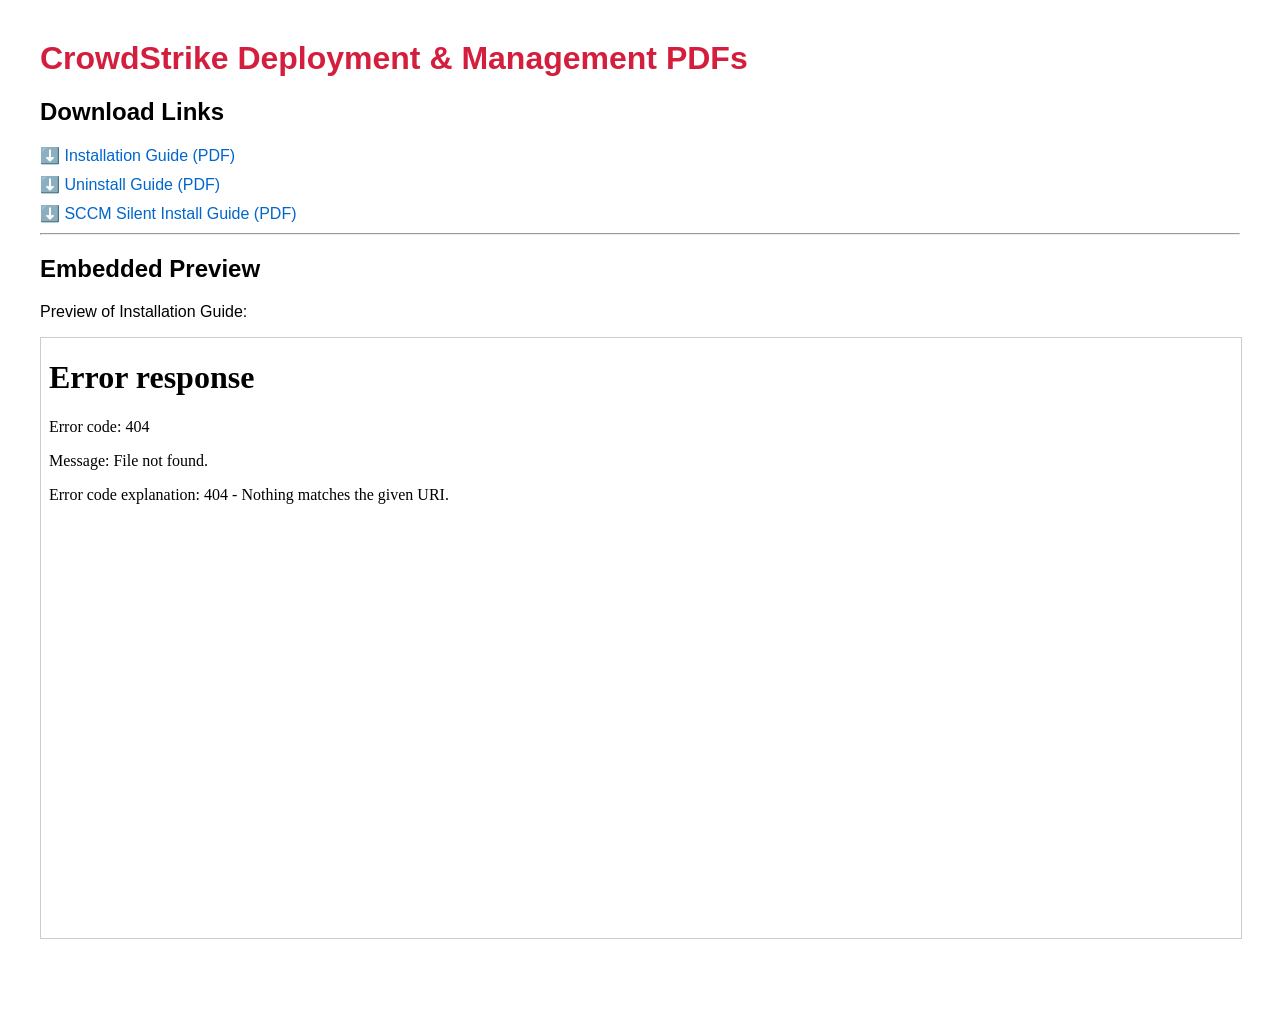
==== corwdstrike.html @ c7ddf528 "Add files via upload" ====
<!DOCTYPE html>
<html lang="en">
<head>
    <meta charset="UTF-8">
    <title>CrowdStrike Deployment Resources</title>
    <style>
        body {
            font-family: Arial, sans-serif;
            margin: 40px;
        }
        h1 {
            color: #d31f3d;
        }
        iframe {
            width: 100%;
            height: 600px;
            border: 1px solid #ccc;
            margin-bottom: 40px;
        }
        .pdf-links a {
            display: block;
            margin-bottom: 10px;
            color: #0066cc;
            text-decoration: none;
        }
        .pdf-links a:hover {
            text-decoration: underline;
        }
    </style>
</head>
<body>

    <h1>CrowdStrike Deployment & Management PDFs</h1>

    <div class="pdf-links">
        <h2>Download Links</h2>
        <a href="C:\Users\gshan\OneDrive\Desktop\Folder\CrowdStrike_Initial_for_Linux.pdf" download>⬇️ Installation Guide (PDF)</a>
        <a href="pdfs/crowdstrike_uninstall_guide.pdf" download>⬇️ Uninstall Guide (PDF)</a>
        <a href="pdfs/crowdstrike_silent_install_sccm.pdf" download>⬇️ SCCM Silent Install Guide (PDF)</a>
    </div>

    <hr>

    <h2>Embedded Preview</h2>
    <p>Preview of Installation Guide:</p>
    <iframe src="pdfs/crowdstrike_installation_guide.pdf"></iframe>

</body>
</html>
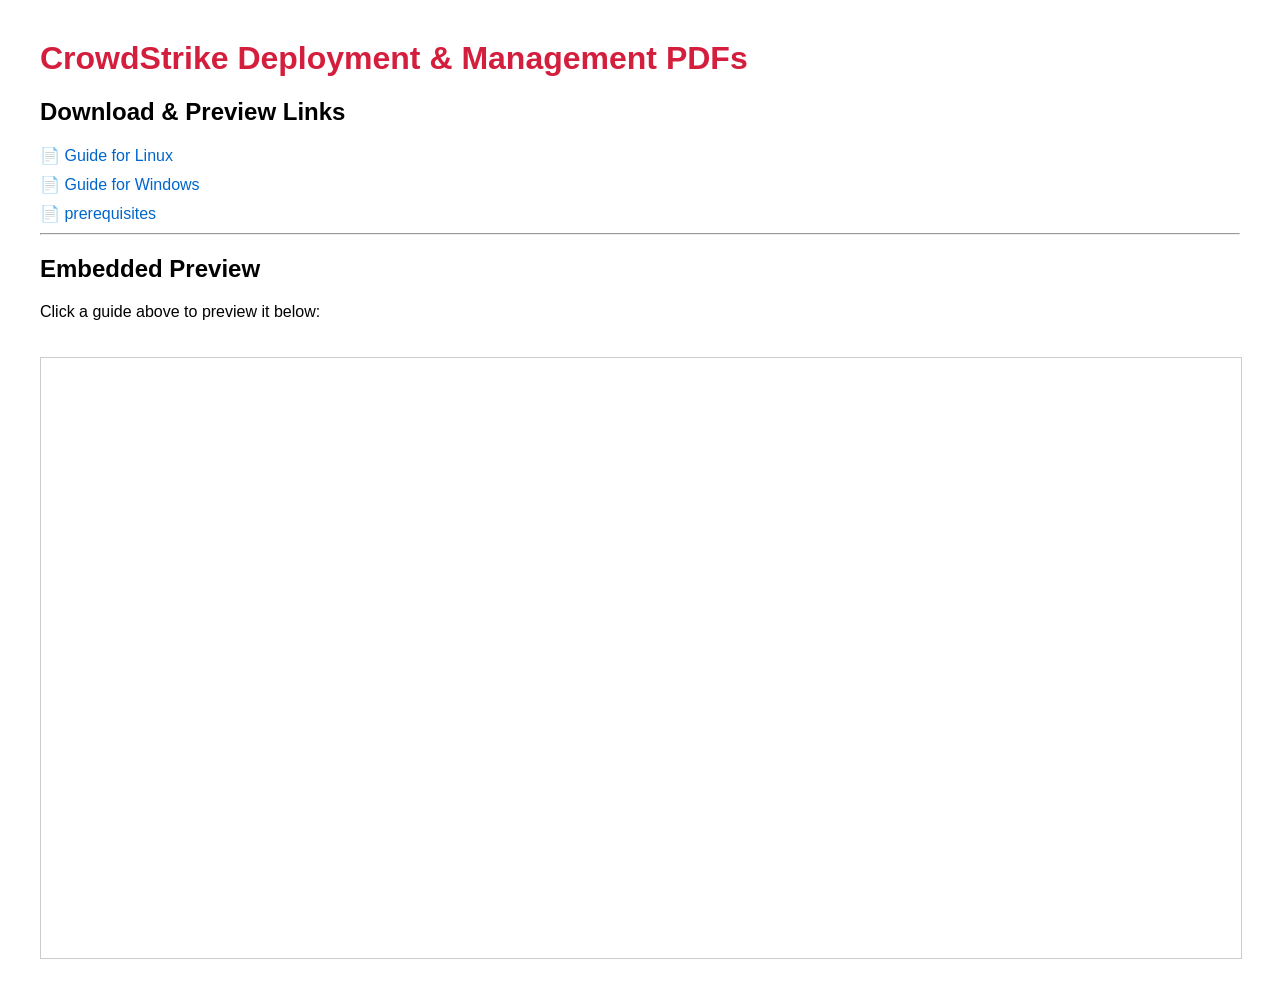
==== commit 26d16b9a: "Update corwdstrike.html" ====
--- a/corwdstrike.html
+++ b/corwdstrike.html
@@ -15,13 +15,14 @@
             width: 100%;
             height: 600px;
             border: 1px solid #ccc;
-            margin-bottom: 40px;
+            margin-top: 20px;
         }
         .pdf-links a {
             display: block;
             margin-bottom: 10px;
             color: #0066cc;
             text-decoration: none;
+            cursor: pointer;
         }
         .pdf-links a:hover {
             text-decoration: underline;
@@ -33,17 +34,32 @@
     <h1>CrowdStrike Deployment & Management PDFs</h1>
 
     <div class="pdf-links">
-        <h2>Download Links</h2>
-        <a href="C:\Users\gshan\OneDrive\Desktop\Folder\CrowdStrike_Initial_for_Linux.pdf" download>⬇️ Installation Guide (PDF)</a>
-        <a href="pdfs/crowdstrike_uninstall_guide.pdf" download>⬇️ Uninstall Guide (PDF)</a>
-        <a href="pdfs/crowdstrike_silent_install_sccm.pdf" download>⬇️ SCCM Silent Install Guide (PDF)</a>
+        <h2>Download & Preview Links</h2>
+        <a href="./CrowdStrike_Initial_for_Linux.pdf" data-preview="./CrowdStrike_Initial_for_Linux.pdf">📄 Guide for Linux</a>
+        <a href="./CrowdStrike_Initial_for_Windows.pdf" data-preview="./CrowdStrike_Initial_for_Windows.pdf">📄 Guide for Windows</a>
+        <a href="./Falcon Logscale Connector requirements.pdf" data-preview="./Falcon Logscale Connector requirements.pdf">📄 prerequisites</a>
     </div>
 
     <hr>
 
     <h2>Embedded Preview</h2>
-    <p>Preview of Installation Guide:</p>
-    <iframe src="pdfs/crowdstrike_installation_guide.pdf"></iframe>
+    <p id="preview-label">Click a guide above to preview it below:</p>
+    <iframe id="pdf-preview" src="" title="PDF Preview"></iframe>
+
+    <script>
+        const links = document.querySelectorAll('.pdf-links a');
+        const iframe = document.getElementById('pdf-preview');
+        const label = document.getElementById('preview-label');
+
+        links.forEach(link => {
+            link.addEventListener('click', (event) => {
+                event.preventDefault(); // prevent navigation
+                const pdfSrc = link.getAttribute('data-preview');
+                iframe.src = pdfSrc;
+                label.textContent = `Previewing: ${link.textContent}`;
+            });
+        });
+    </script>
 
 </body>
 </html>
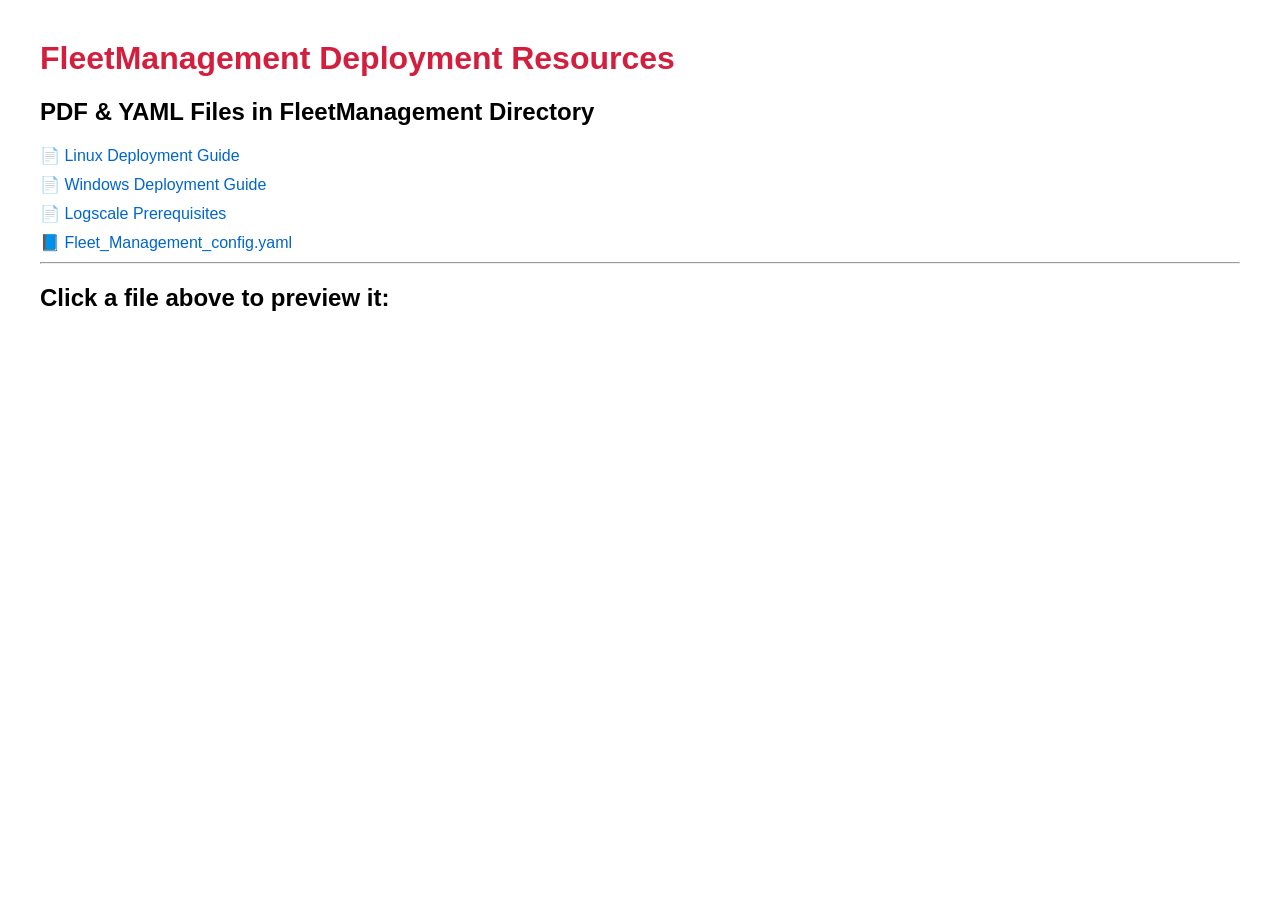
==== commit fea2af0c: "Update corwdstrike.html" ====
--- a/corwdstrike.html
+++ b/corwdstrike.html
@@ -2,7 +2,7 @@
 <html lang="en">
 <head>
     <meta charset="UTF-8">
-    <title>CrowdStrike Deployment Resources</title>
+    <title>FleetManagement Deployment Resources</title>
     <style>
         body {
             font-family: Arial, sans-serif;
@@ -17,46 +17,80 @@
             border: 1px solid #ccc;
             margin-top: 20px;
         }
-        .pdf-links a {
+        pre {
+            background-color: #f4f4f4;
+            border: 1px solid #ccc;
+            padding: 15px;
+            overflow: auto;
+            max-height: 600px;
+        }
+        .file-links a {
             display: block;
             margin-bottom: 10px;
             color: #0066cc;
             text-decoration: none;
             cursor: pointer;
         }
-        .pdf-links a:hover {
+        .file-links a:hover {
             text-decoration: underline;
         }
     </style>
 </head>
 <body>
 
-    <h1>CrowdStrike Deployment & Management PDFs</h1>
+    <h1>FleetManagement Deployment Resources</h1>
 
-    <div class="pdf-links">
-        <h2>Download & Preview Links</h2>
-        <a href="./CrowdStrike_Initial_for_Linux.pdf" data-preview="./CrowdStrike_Initial_for_Linux.pdf">📄 Guide for Linux</a>
-        <a href="./CrowdStrike_Initial_for_Windows.pdf" data-preview="./CrowdStrike_Initial_for_Windows.pdf">📄 Guide for Windows</a>
-        <a href="./Falcon Logscale Connector requirements.pdf" data-preview="./Falcon Logscale Connector requirements.pdf">📄 prerequisites</a>
+    <div class="file-links">
+        <h2>PDF & YAML Files in FleetManagement Directory</h2>
+        <a href="#" data-type="pdf" data-src="CrowdStrike_Initial_for_Linux.pdf">📄 Linux Deployment Guide</a>
+        <a href="#" data-type="pdf" data-src="CrowdStrike_Initial_for_Windows.pdf">📄 Windows Deployment Guide</a>
+        <a href="#" data-type="pdf" data-src="Falcon Logscale Connector requirements.pdf">📄 Logscale Prerequisites</a>
+        <a href="#" data-type="yaml" data-src="FleetManagement/config.yaml">📘 Fleet_Management_config.yaml</a>
     </div>
 
     <hr>
 
-    <h2>Embedded Preview</h2>
-    <p id="preview-label">Click a guide above to preview it below:</p>
-    <iframe id="pdf-preview" src="" title="PDF Preview"></iframe>
+    <h2 id="preview-label">Click a file above to preview it:</h2>
+    <iframe id="pdf-preview" src="" style="display:none;"></iframe>
+    <pre id="yaml-preview" style="display:none;"></pre>
 
     <script>
-        const links = document.querySelectorAll('.pdf-links a');
+        const links = document.querySelectorAll('.file-links a');
         const iframe = document.getElementById('pdf-preview');
+        const yamlBox = document.getElementById('yaml-preview');
         const label = document.getElementById('preview-label');
 
         links.forEach(link => {
             link.addEventListener('click', (event) => {
-                event.preventDefault(); // prevent navigation
-                const pdfSrc = link.getAttribute('data-preview');
-                iframe.src = pdfSrc;
-                label.textContent = `Previewing: ${link.textContent}`;
+                event.preventDefault();
+
+                const fileType = link.getAttribute('data-type');
+                const fileSrc = link.getAttribute('data-src');
+                const fileName = link.textContent.trim();
+
+                label.textContent = `Previewing: ${fileName}`;
+                
+                if (fileType === 'pdf') {
+                    iframe.src = fileSrc;
+                    iframe.style.display = 'block';
+                    yamlBox.style.display = 'none';
+                } else if (fileType === 'yaml') {
+                    fetch(fileSrc)
+                        .then(response => {
+                            if (!response.ok) throw new Error('File not found.');
+                            return response.text();
+                        })
+                        .then(text => {
+                            yamlBox.textContent = text;
+                            iframe.style.display = 'none';
+                            yamlBox.style.display = 'block';
+                        })
+                        .catch(err => {
+                            yamlBox.textContent = `Error loading file: ${err.message}`;
+                            iframe.style.display = 'none';
+                            yamlBox.style.display = 'block';
+                        });
+                }
             });
         });
     </script>
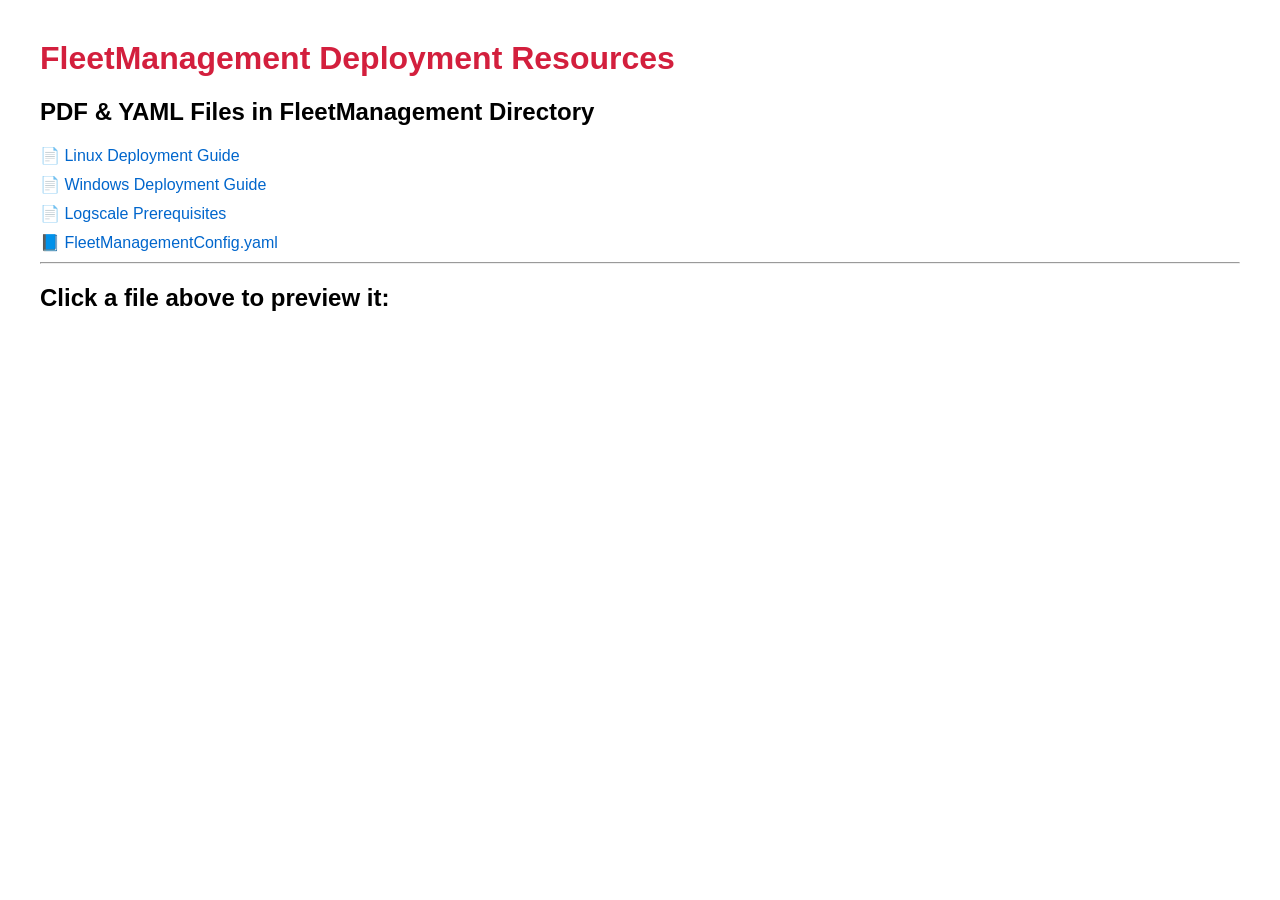
==== commit 60de721c: "Update corwdstrike.html" ====
--- a/corwdstrike.html
+++ b/corwdstrike.html
@@ -45,7 +45,7 @@
         <a href="#" data-type="pdf" data-src="CrowdStrike_Initial_for_Linux.pdf">📄 Linux Deployment Guide</a>
         <a href="#" data-type="pdf" data-src="CrowdStrike_Initial_for_Windows.pdf">📄 Windows Deployment Guide</a>
         <a href="#" data-type="pdf" data-src="Falcon Logscale Connector requirements.pdf">📄 Logscale Prerequisites</a>
-        <a href="#" data-type="yaml" data-src="FleetManagement/config.yaml">📘 Fleet_Management_config.yaml</a>
+        <a href="#" data-type="yaml" data-src="conf.yaml">📘 FleetManagementConfig.yaml</a>
     </div>
 
     <hr>
@@ -97,3 +97,5 @@
 
 </body>
 </html>
+
+
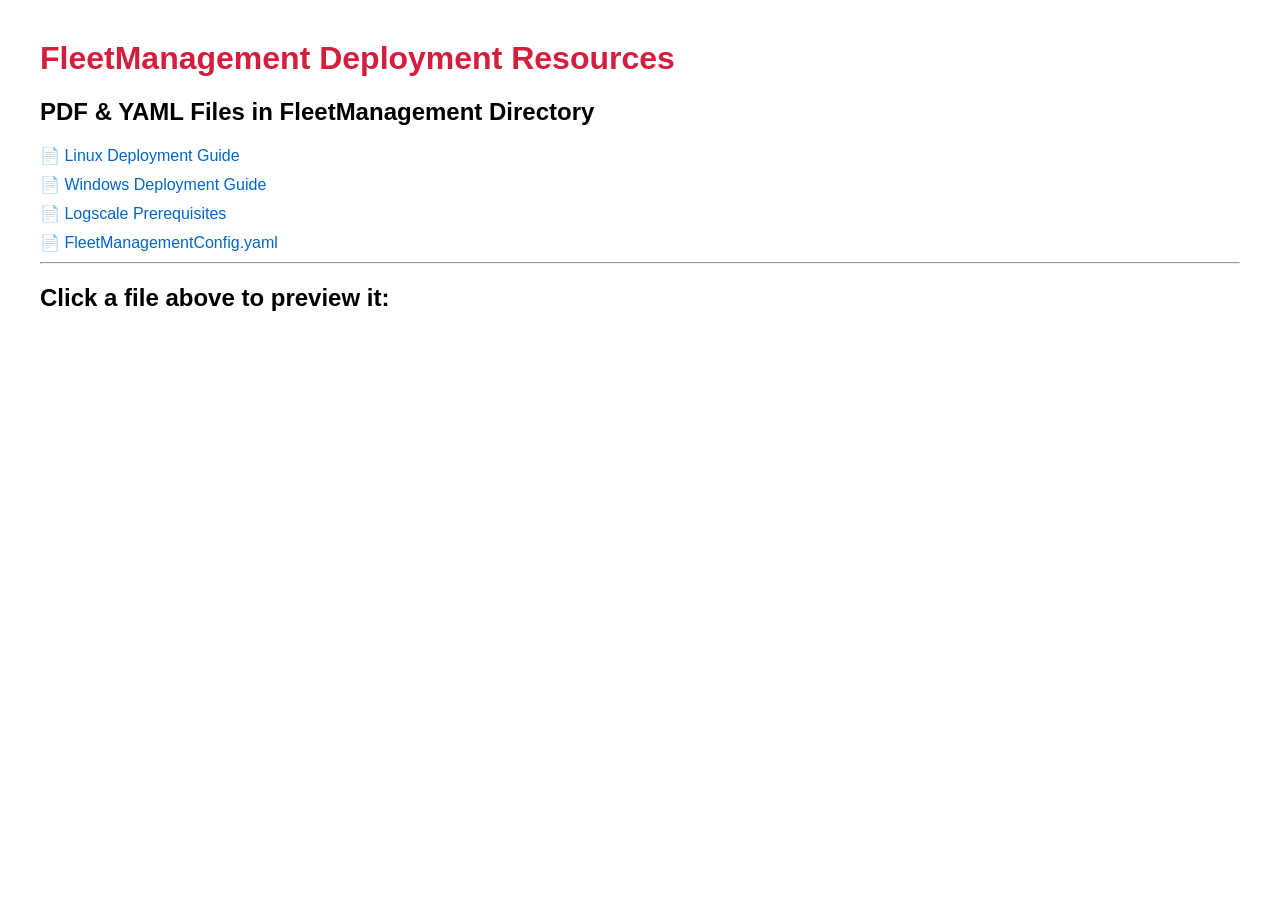
==== commit 758a063f: "Update corwdstrike.html" ====
--- a/corwdstrike.html
+++ b/corwdstrike.html
@@ -45,7 +45,7 @@
         <a href="#" data-type="pdf" data-src="CrowdStrike_Initial_for_Linux.pdf">📄 Linux Deployment Guide</a>
         <a href="#" data-type="pdf" data-src="CrowdStrike_Initial_for_Windows.pdf">📄 Windows Deployment Guide</a>
         <a href="#" data-type="pdf" data-src="Falcon Logscale Connector requirements.pdf">📄 Logscale Prerequisites</a>
-        <a href="#" data-type="yaml" data-src="conf.yaml">📘 FleetManagementConfig.yaml</a>
+        <a href="#" data-type="yaml" data-src="conf.yaml">📄 FleetManagementConfig.yaml</a>
     </div>
 
     <hr>
@@ -99,3 +99,4 @@
 </html>
 
 
+
